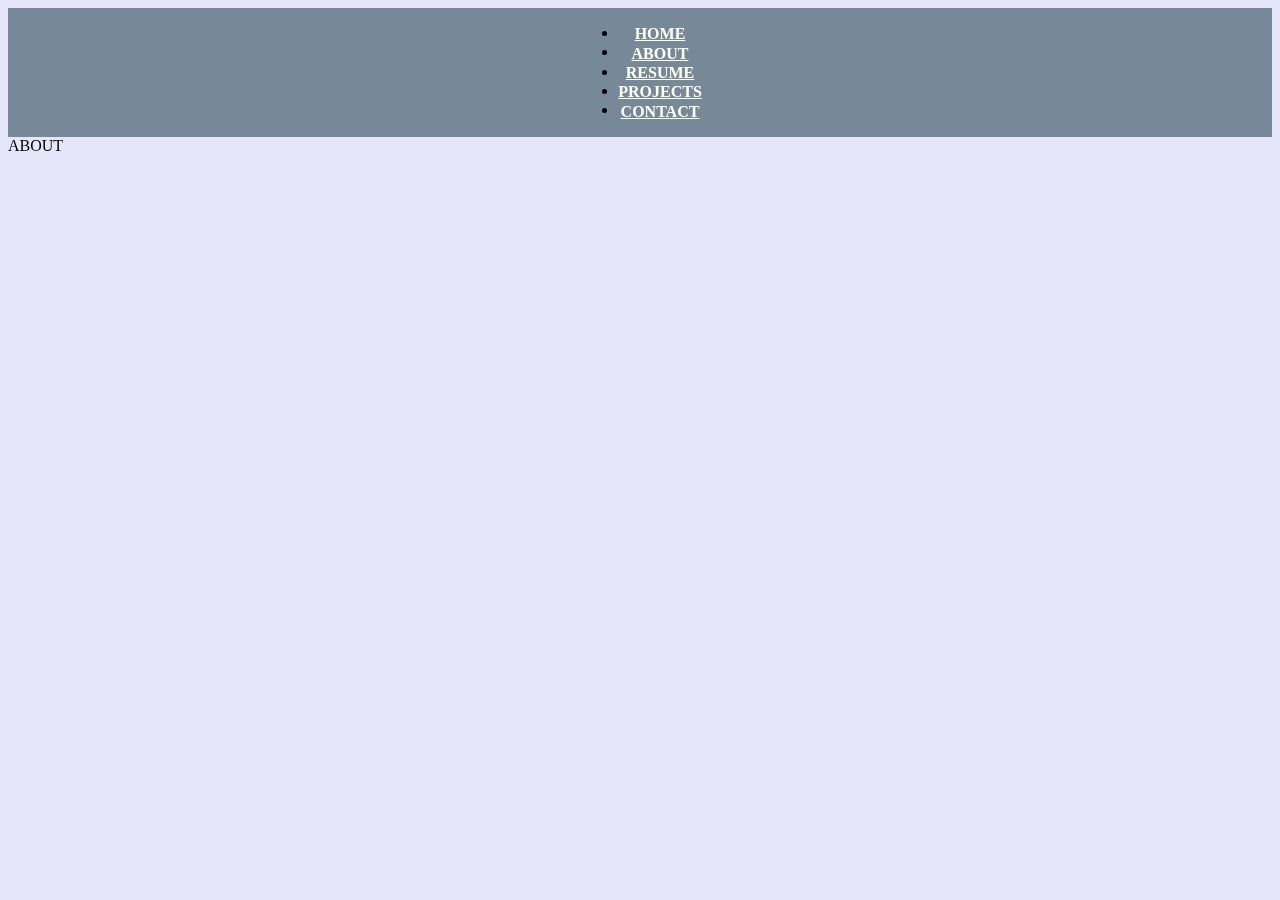
==== public/about.html @ 5e6bd6bc "This is the initail Website. Navbar was made and workable still some bugs that need to be addressed." ====
<!doctype html>
<html lang="en">
  <head>
    <!-- Required meta tags -->
    <meta charset="utf-8">
    <meta name="viewport" content="width=device-width, initial-scale=1">

    <!-- Bootstrap CSS -->
    <link href="https://cdn.jsdelivr.net/npm/bootstrap@5.1.3/dist/css/bootstrap.min.css" rel="stylesheet" integrity="sha384-1BmE4kWBq78iYhFldvKuhfTAU6auU8tT94WrHftjDbrCEXSU1oBoqyl2QvZ6jIW3" crossorigin="anonymous">


    <script src="https://code.jquery.com/jquery-1.10.2.js"></script>

    <script type='text/javascript' src='javascript/home.js'></script>

    <link rel="stylesheet" href="styles/home.css">

  </head>


  <body id = "page">

    <div id = "nav-placeholder"></div>
    <script>
      $(function(){
        $("#nav-placeholder").load("navBar.html");
      });
    </script>


    <div class="">
      ABOUT
    </div>



    <script src="https://cdn.jsdelivr.net/npm/@popperjs/core@2.10.2/dist/umd/popper.min.js" integrity="sha384-7+zCNj/IqJ95wo16oMtfsKbZ9ccEh31eOz1HGyDuCQ6wgnyJNSYdrPa03rtR1zdB" crossorigin="anonymous"></script>
    <script src="https://cdn.jsdelivr.net/npm/bootstrap@5.1.3/dist/js/bootstrap.min.js" integrity="sha384-QJHtvGhmr9XOIpI6YVutG+2QOK9T+ZnN4kzFN1RtK3zEFEIsxhlmWl5/YESvpZ13" crossorigin="anonymous"></script>

  </body>
</html>
---- public/styles/home.css ----
#page {
  background-color: #E6E6FA;
}
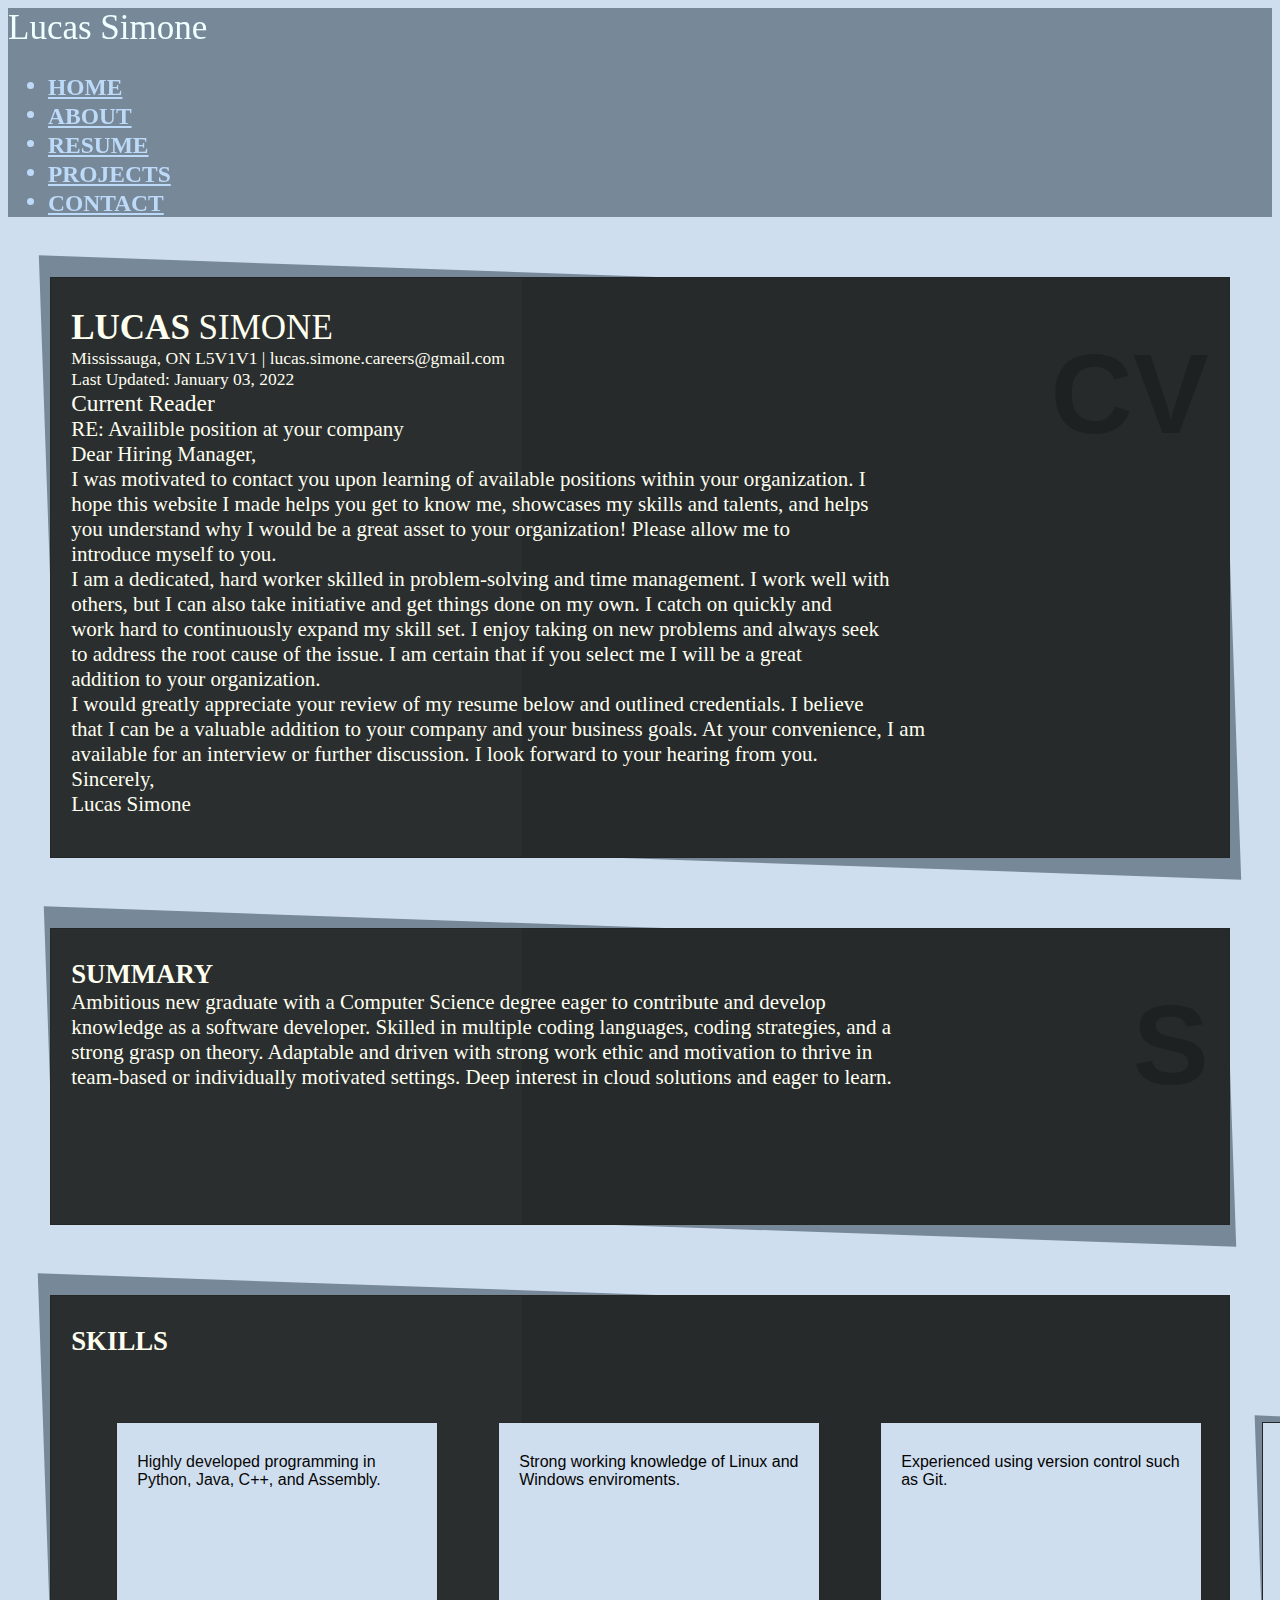
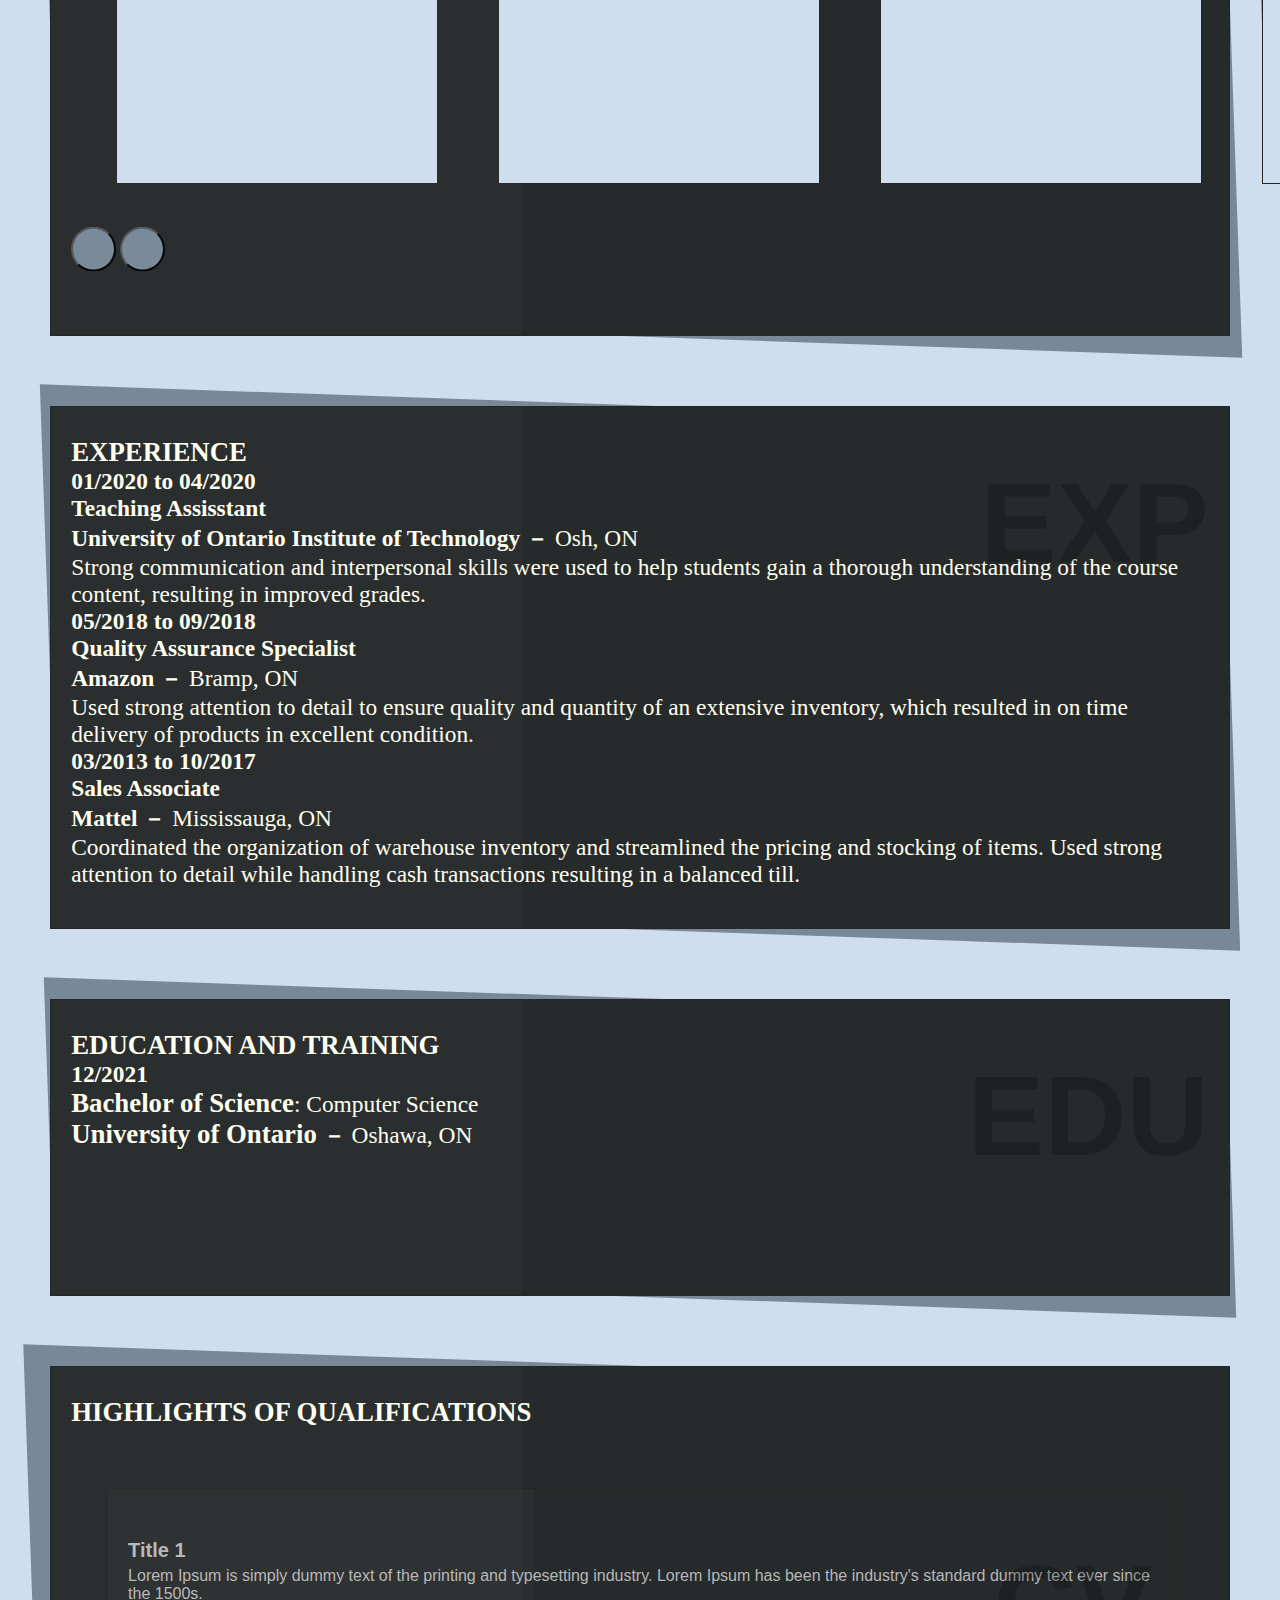
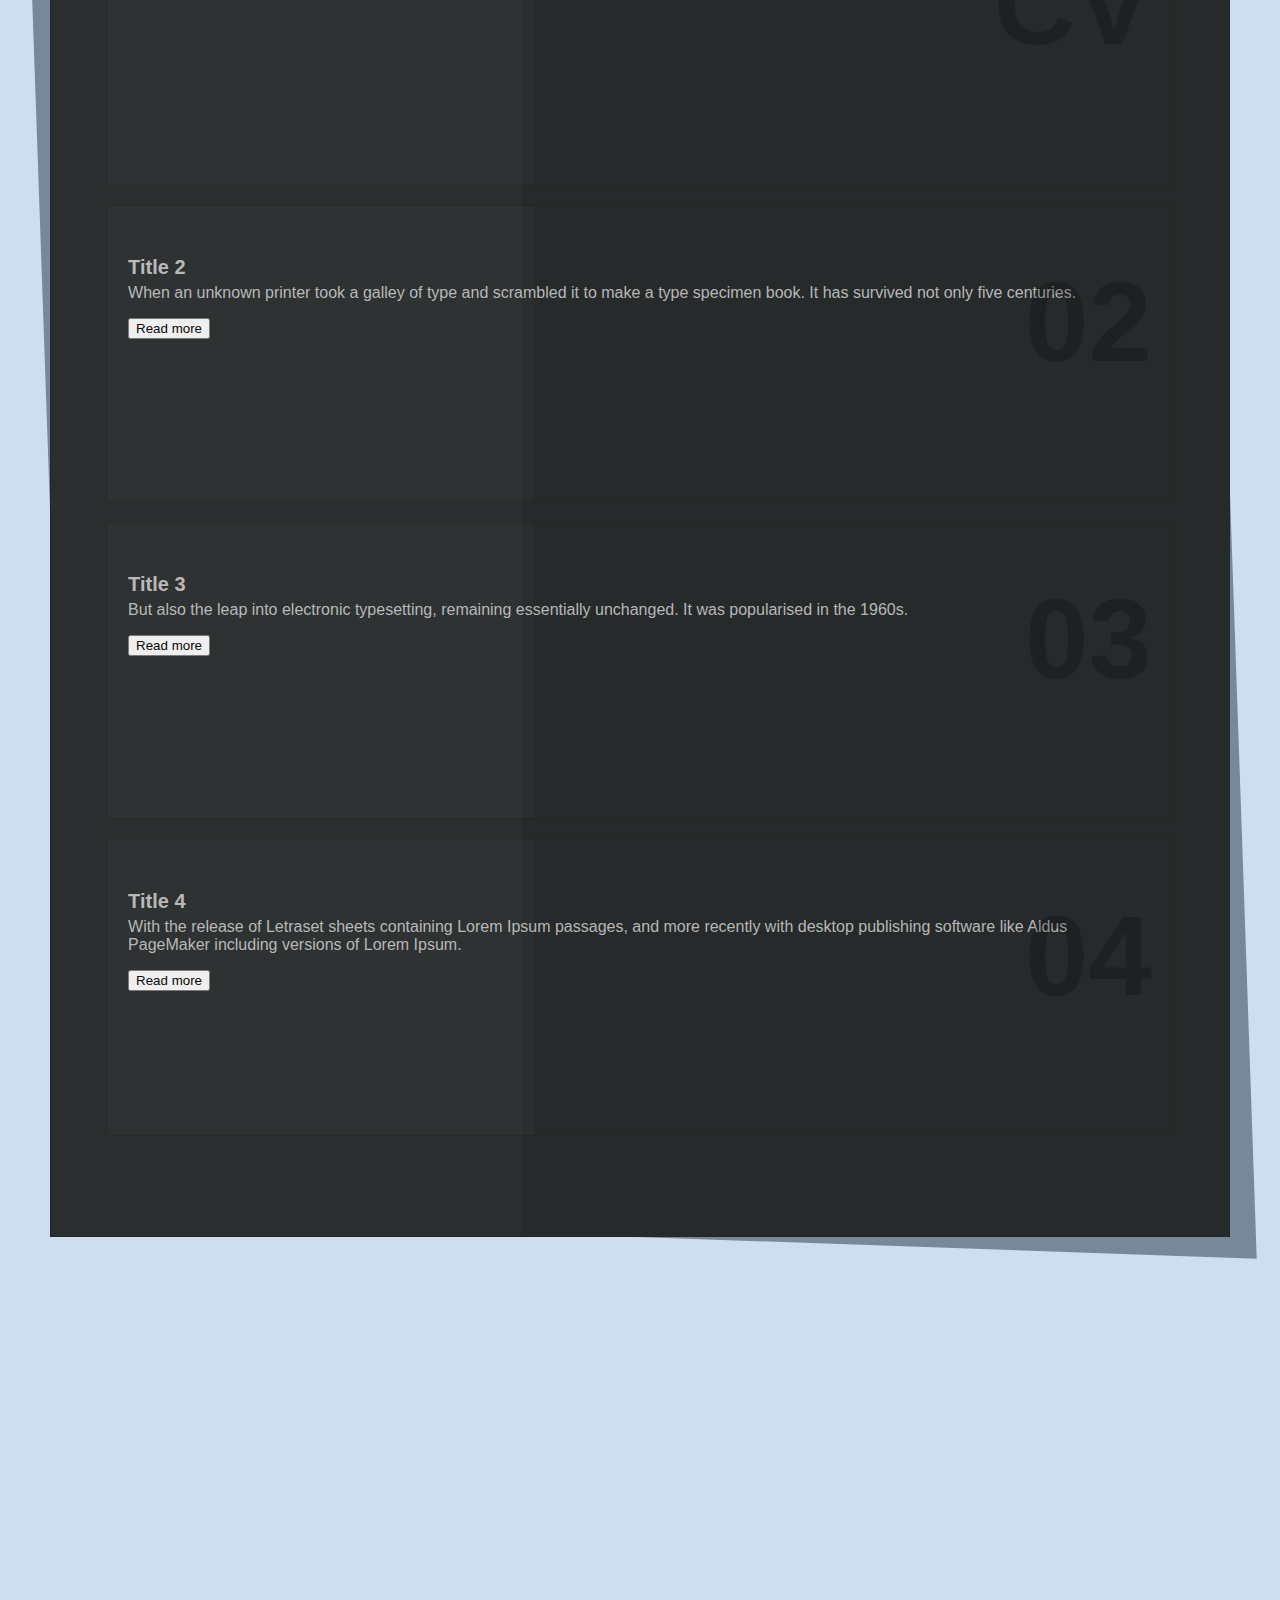
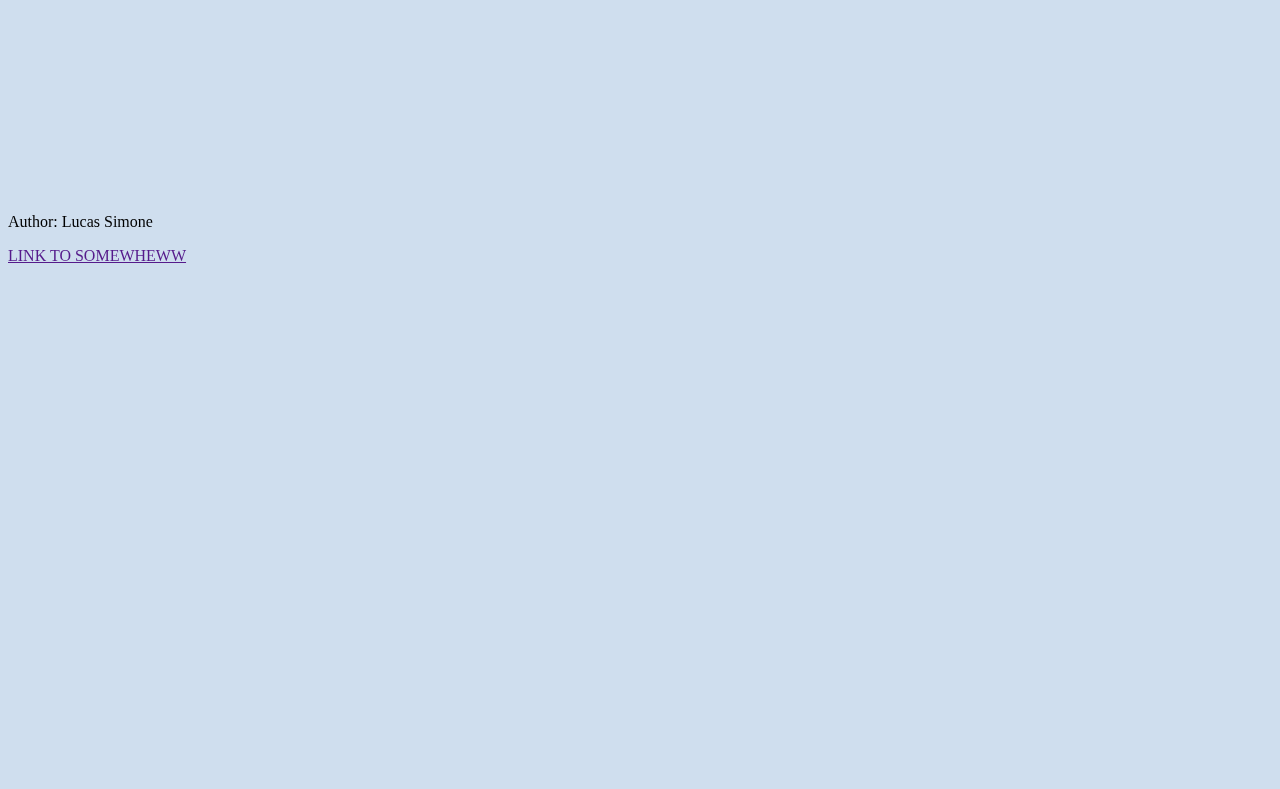
==== commit 0e43defe: "Nearly Complete Resume on the About Page. Skill Boxes need some cleaning up and Highlights need to b" ====
--- a/public/about.html
+++ b/public/about.html
@@ -1,6 +1,7 @@
 <!doctype html>
 <html lang="en">
   <head>
+    <title>About</title>
     <!-- Required meta tags -->
     <meta charset="utf-8">
     <meta name="viewport" content="width=device-width, initial-scale=1">
@@ -11,26 +12,65 @@
 
     <script src="https://code.jquery.com/jquery-1.10.2.js"></script>
 
-    <script type='text/javascript' src='javascript/home.js'></script>
+    <script type='text/javascript' src='javascript/about.js'></script>
 
-    <link rel="stylesheet" href="styles/home.css">
+    <link rel="stylesheet" href="styles/resumeFormat.css">
+    <link rel="stylesheet" href="styles/about.css">
+
+
 
   </head>
 
 
-  <body id = "page">
+<body id ="page">
 
+    <!-- Loads the NavBar -->
     <div id = "nav-placeholder"></div>
     <script>
-      $(function(){
-        $("#nav-placeholder").load("navBar.html");
-      });
+
+      $("#nav-placeholder").load("navBar.html");
+
+    </script>
+
+    <!-- Loads the coverLetter -->
+    <div id = "coverLetter-placeholder"></div>
+    <script>
+
+      $("#coverLetter-placeholder").load("resumeHtmls/coverLetter.html");
+
+    </script>
+
+    <!-- Loads the Summary -->
+    <div id = "summary-placeholder"></div>
+    <script>
+
+      $("#summary-placeholder").load("resumeHtmls/summary.html");
+
+    </script>
+
+    <!-- Loads the Skills Carousel -->
+
+
+    <div id = "skills-placeholder"></div>
+    <script>
+
+      $("#skills-placeholder").load("resumeHtmls/skills.html");
+
+
     </script>
 
 
-    <div class="">
-      ABOUT
-    </div>
+    <!-- Loads the Experience -->
+    <div id = "experience-placeholder"></div>
+    <script>
+
+      $("#experience-placeholder").load("resumeHtmls/experience.html");
+
+    </script>
+
+
+
+
 
 
 
--- a/public/styles/resumeFormat.css
+++ b/public/styles/resumeFormat.css
@@ -0,0 +1,78 @@
+
+span {
+  color: ivory;
+}
+
+span.cls_002{
+  font-family:"Century Schoolbook Bold",serif;
+  font-size: min(3vw, 35px);
+  /* color:rgb(0,0,0); */
+  font-weight:bold;
+  font-style:normal;
+  text-decoration: none
+}
+
+
+span.cls_003{
+  font-family:"Century",serif;
+  font-size: min(3vw, 35px);
+  /* color:rgb(0,0,0); */
+  font-weight:normal;
+  font-style:normal;
+  text-decoration: none
+}
+
+
+span.cls_004{
+  font-family:"Century",serif;
+  font-size:min(2vw, 17.5px);
+  /* color:rgb(0,0,0); */
+  font-weight:normal;
+  font-style:normal;
+  text-decoration: none
+}
+
+span.cls_005{
+  font-family:"Century",serif;
+  font-size: min(2vw, 23.4px);
+  /* color:rgb(0,0,0); */
+  font-weight:normal;
+  font-style:normal;
+  text-decoration: none
+}
+
+
+span.cls_006{
+  font-family:"Century",serif;
+  font-size: min(1.8vw, 21px);
+  /* color:rgb(0,0,0); */
+  font-weight:normal;
+  font-style:normal;
+  text-decoration: none
+}
+
+span.cls_007{
+  font-family:"Century Schoolbook Bold",serif;
+  font-size:min(2.3vw, 26.8px);
+  /* color:rgb(0,0,0); */
+  font-weight:bold;
+  font-style:normal;
+  text-decoration: none
+}
+
+span.cls_008{
+  font-family:"Century",serif;
+  font-size: min(2vw, 23.4px);
+  /* color:rgb(0,0,0); */
+  font-weight:bold;
+  font-style:normal;
+  text-decoration: none
+}
+
+
+div.cls_006{font-family:"Century Schoolbook Bold",serif;font-size:12.0px;color:rgb(0,0,0);font-weight:bold;font-style:normal;text-decoration: none}
+
+/*
+span.cls_008{font-family:Arial,serif;font-size:11.0px;color:rgb(0,0,0);font-weight:normal;font-style:normal;text-decoration: none}
+
+div.cls_008{font-family:Arial,serif;font-size:11.0px;color:rgb(0,0,0);font-weight:normal;font-style:normal;text-decoration: none} */
--- a/public/styles/about.css
+++ b/public/styles/about.css
@@ -0,0 +1,3 @@
+#page {
+  background-color: #cfdeee;
+}
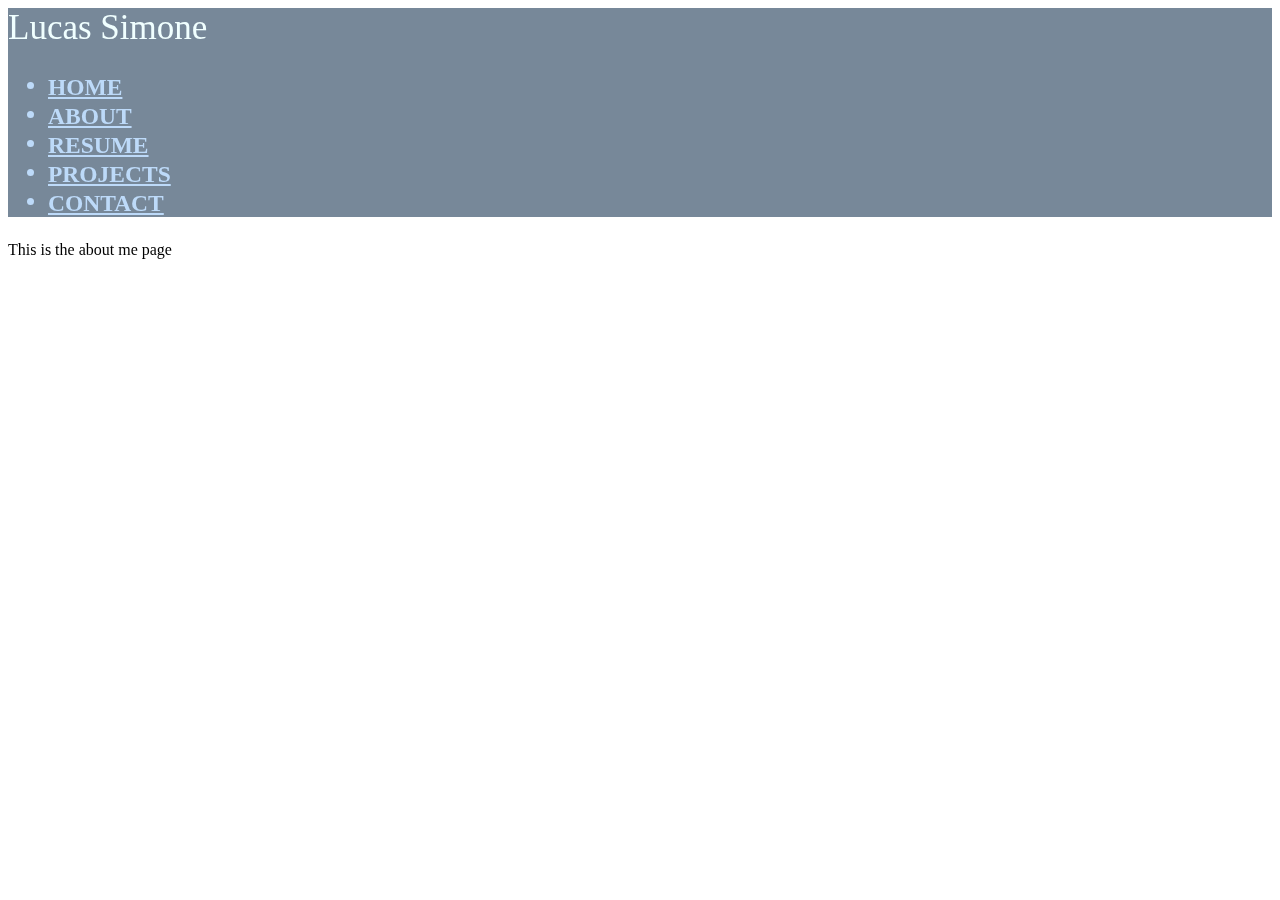
==== commit d8b71b0d: "Resume Page Complete. Nav bar Still needs work and other pages need to be completed" ====
--- a/public/about.html
+++ b/public/about.html
@@ -1,7 +1,6 @@
 <!doctype html>
 <html lang="en">
   <head>
-    <title>About</title>
     <!-- Required meta tags -->
     <meta charset="utf-8">
     <meta name="viewport" content="width=device-width, initial-scale=1">
@@ -12,17 +11,12 @@
 
     <script src="https://code.jquery.com/jquery-1.10.2.js"></script>
 
-    <script type='text/javascript' src='javascript/about.js'></script>
-
-    <link rel="stylesheet" href="styles/resumeFormat.css">
-    <link rel="stylesheet" href="styles/about.css">
-
-
+    <script type='text/javascript' src='javascript/home.js'></script>
 
   </head>
 
 
-<body id ="page">
+  <body>
 
     <!-- Loads the NavBar -->
     <div id = "nav-placeholder"></div>
@@ -32,50 +26,9 @@
 
     </script>
 
-    <!-- Loads the coverLetter -->
-    <div id = "coverLetter-placeholder"></div>
-    <script>
-
-      $("#coverLetter-placeholder").load("resumeHtmls/coverLetter.html");
-
-    </script>
-
-    <!-- Loads the Summary -->
-    <div id = "summary-placeholder"></div>
-    <script>
-
-      $("#summary-placeholder").load("resumeHtmls/summary.html");
-
-    </script>
-
-    <!-- Loads the Skills Carousel -->
-
-
-    <div id = "skills-placeholder"></div>
-    <script>
-
-      $("#skills-placeholder").load("resumeHtmls/skills.html");
-
-
-    </script>
-
-
-    <!-- Loads the Experience -->
-    <div id = "experience-placeholder"></div>
-    <script>
-
-      $("#experience-placeholder").load("resumeHtmls/experience.html");
-
-    </script>
+    <div>This is the about me page</div>
+  </body>
 
 
 
-
-
-
-
-    <script src="https://cdn.jsdelivr.net/npm/@popperjs/core@2.10.2/dist/umd/popper.min.js" integrity="sha384-7+zCNj/IqJ95wo16oMtfsKbZ9ccEh31eOz1HGyDuCQ6wgnyJNSYdrPa03rtR1zdB" crossorigin="anonymous"></script>
-    <script src="https://cdn.jsdelivr.net/npm/bootstrap@5.1.3/dist/js/bootstrap.min.js" integrity="sha384-QJHtvGhmr9XOIpI6YVutG+2QOK9T+ZnN4kzFN1RtK3zEFEIsxhlmWl5/YESvpZ13" crossorigin="anonymous"></script>
-
-  </body>
 </html>
